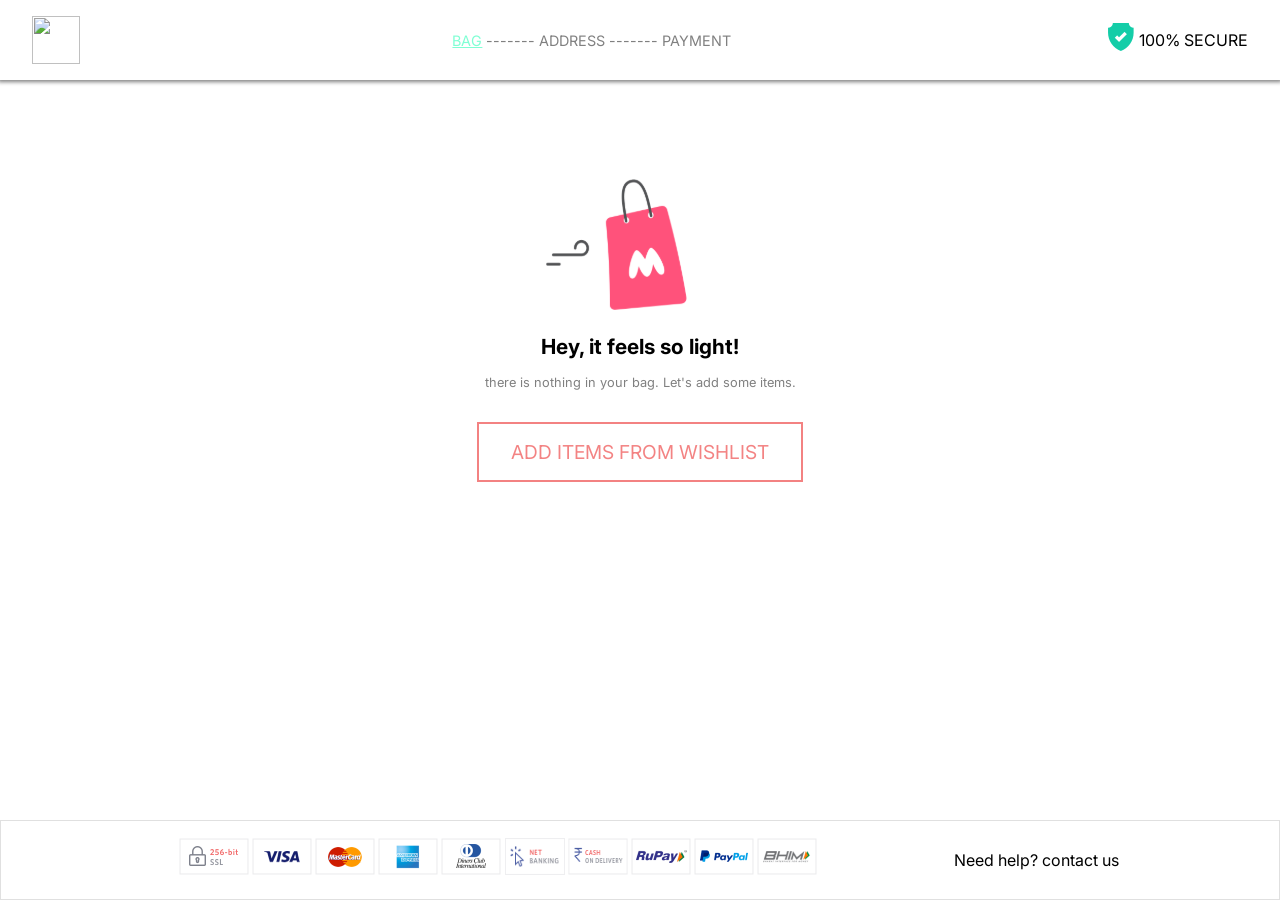
==== bag.html @ d64907c5 "Add files via upload" ====
<!DOCTYPE html>
<html lang="en">
<head>
    <meta charset="UTF-8">
    <meta name="viewport" content="width=device-width, initial-scale=1.0">
    <title>bag</title>
    <link rel="stylesheet" href="bag.css">
    <link href="https://fonts.googleapis.com/css2?family=Inter:wght@300;400;500;600;700&display=swap" rel="stylesheet">
</head>
<body>
        <header>
            <div class="logo-img">
                <img class="myntra-logo" src="https://static.toiimg.com/photo/imgsize-282668,msid-80601325/80601325.jpg">
            </div>
            <div class="text">
                <p>
                    <span class="bag">BAG</span>
                    <span>-------</span>
                    <span>ADDRESS</span>
                    <span>-------</span>
                    <span>PAYMENT</span>
                </p>
            </div>
            <div class="text2">
                <img class="bag-img" src="bag-logo.PNG">
                <span>100% SECURE</span>
            </div>
        </header>
        <div class="container">
            <div class="main">
                <img src="bag.PNG">
                <h1>Hey, it feels so light!</h1>
                <p class="middle">there is nothing in your bag. Let's add some items.</p>
            </div>
            <button>
                ADD ITEMS FROM WISHLIST
            </button>
        </div>
        <footer>
            <div class="image-pay">
                <img class="pay" src="bag-pay.PNG">
            </div>
            <div class="help">
                <span>
                    <a>Need help? contact us</a>
                </span>
            </div>
        </footer>
    
</body>
</html>
---- bag.css ----
*{
    margin: 0;
    padding: 0;
    box-sizing: border-box;
    font-family: 'inter';

}
body{
    margin: 0;
    padding: 0;
    box-sizing: border-box;

}
header{
    display: flex;
    justify-content: space-between;
    padding: 1rem 2rem;
    box-shadow: 0 0 4px 2px grey;
    position: fixed;
    top: 0;
    left: 0;
    width: 100%;
    background-color: white;
    box-sizing: border-box;
}
/*myntra-logo-image*/

/* image-container*/
.myntra-logo{
    width: 3rem;
    height: 3rem;
}
/*child-of-image-container*/
.logo-img{
    display: flex;
    justify-content: center;
    align-items: center;
}

/*myntra-logo-image-end-here*/
.bag{
    color: aquamarine;
    text-decoration: underline;
    
}
.text{
    display: flex;
    color: grey;
    justify-content: center;
    align-items: center;
    font-size: 0.9rem;
    font-weight: 400;
}
.text2{
    display: flex;
    gap: 0.2rem;
    justify-content: center;
    align-items: center;
}
.container{
    width: 100%;
    height: 100%;
    display: flex;
    justify-content: center;
    align-items: center;
    gap: 2REM;
    flex-direction: column;
}
.main{
    margin-top: 10rem;
    display: flex;
    justify-content: center;
    align-items: center;
    flex-direction: column;
    gap: 1rem;
}
h1{
    font-size: 1.3rem;
}
.middle{
    color: grey;
    font-size: 0.8rem;
}
button{
    border: 2px solid rgba(242, 116, 116, 0.895);
    color: rgba(242, 116, 116, 0.895);
    background-color: white;
    padding: 1rem 2rem ;
    font-size: 1.2rem;
}
footer{
    width: 100%;
    position: absolute;
    bottom: 0;
    display: flex;
    justify-content: center;
    justify-content: space-between;
    align-items: center;
    padding: 1rem 10rem;
    border: 1px solid rgba(128, 128, 128, 0.248);
}
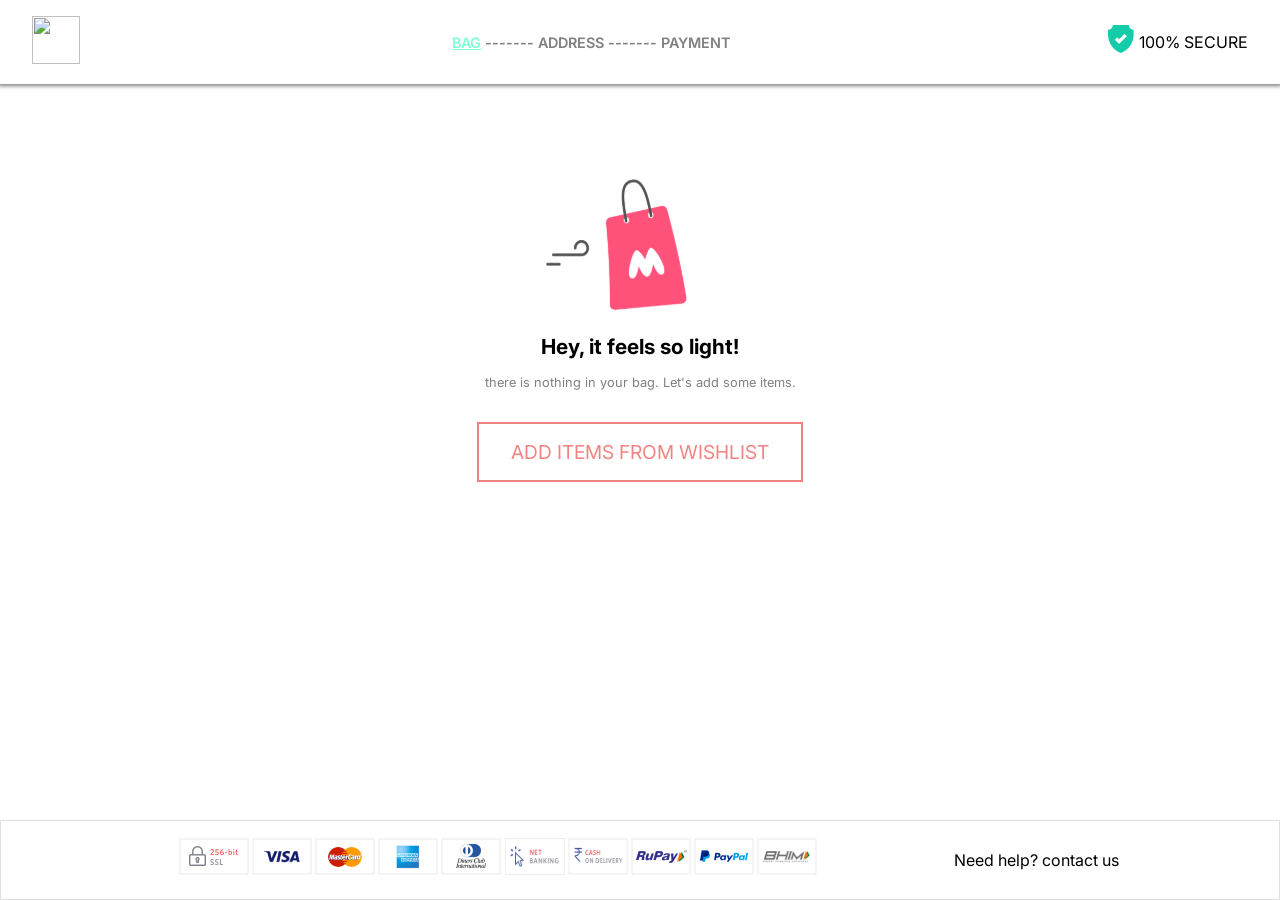
==== commit f10fcc37: "Add files via upload" ====
--- a/bag.html
+++ b/bag.html
@@ -10,7 +10,7 @@
 <body>
         <header>
             <div class="logo-img">
-                <img class="myntra-logo" src="https://static.toiimg.com/photo/imgsize-282668,msid-80601325/80601325.jpg">
+                <a href="index.html"><img class="myntra-logo" src="https://static.toiimg.com/photo/imgsize-282668,msid-80601325/80601325.jpg"></a>
             </div>
             <div class="text">
                 <p>
@@ -42,7 +42,7 @@
             </div>
             <div class="help">
                 <span>
-                    <a>Need help? contact us</a>
+                    <a href="login.html">Need help? contact us</a>
                 </span>
             </div>
         </footer>
--- a/bag.css
+++ b/bag.css
@@ -4,6 +4,10 @@
     box-sizing: border-box;
     font-family: 'inter';
 
+}
+a{
+    text-decoration: none;
+    color: black;
 }
 body{
     margin: 0;
@@ -49,7 +53,7 @@
     justify-content: center;
     align-items: center;
     font-size: 0.9rem;
-    font-weight: 400;
+    font-weight: 600;
 }
 .text2{
     display: flex;
